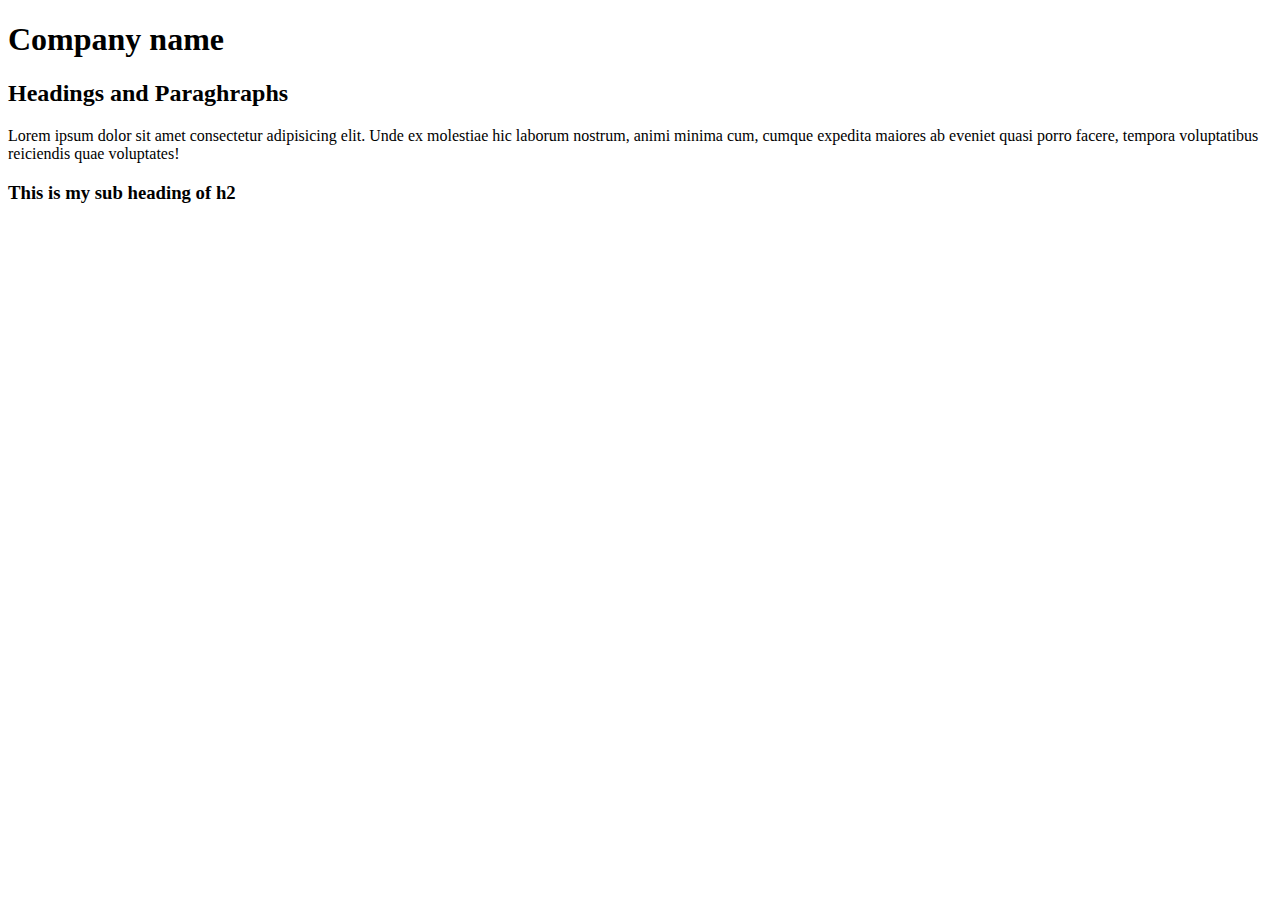
==== week4/index.html @ 0b418d24 "added heading and para" ====
<!DOCTYPE html>
<html lang="en">
<head>
    <meta charset="UTF-8">
    <meta name="viewport" content="width=device-width, initial-scale=1.0">
    <title>Week 4</title>
</head>
<body>
    <header>
        <h1>Company name</h1>
    </header>
    <main>
        <section>
            <h2>Headings and Paraghraphs</h2>
            <p>Lorem ipsum dolor sit amet consectetur adipisicing elit. Unde ex molestiae hic laborum nostrum, animi minima cum, cumque expedita maiores ab eveniet quasi porro facere, tempora voluptatibus reiciendis quae voluptates!</p>
            <h3>This is my sub heading of h2</h3>
        </section>
    </main>
    <footer>

    </footer>
</body>
</html>
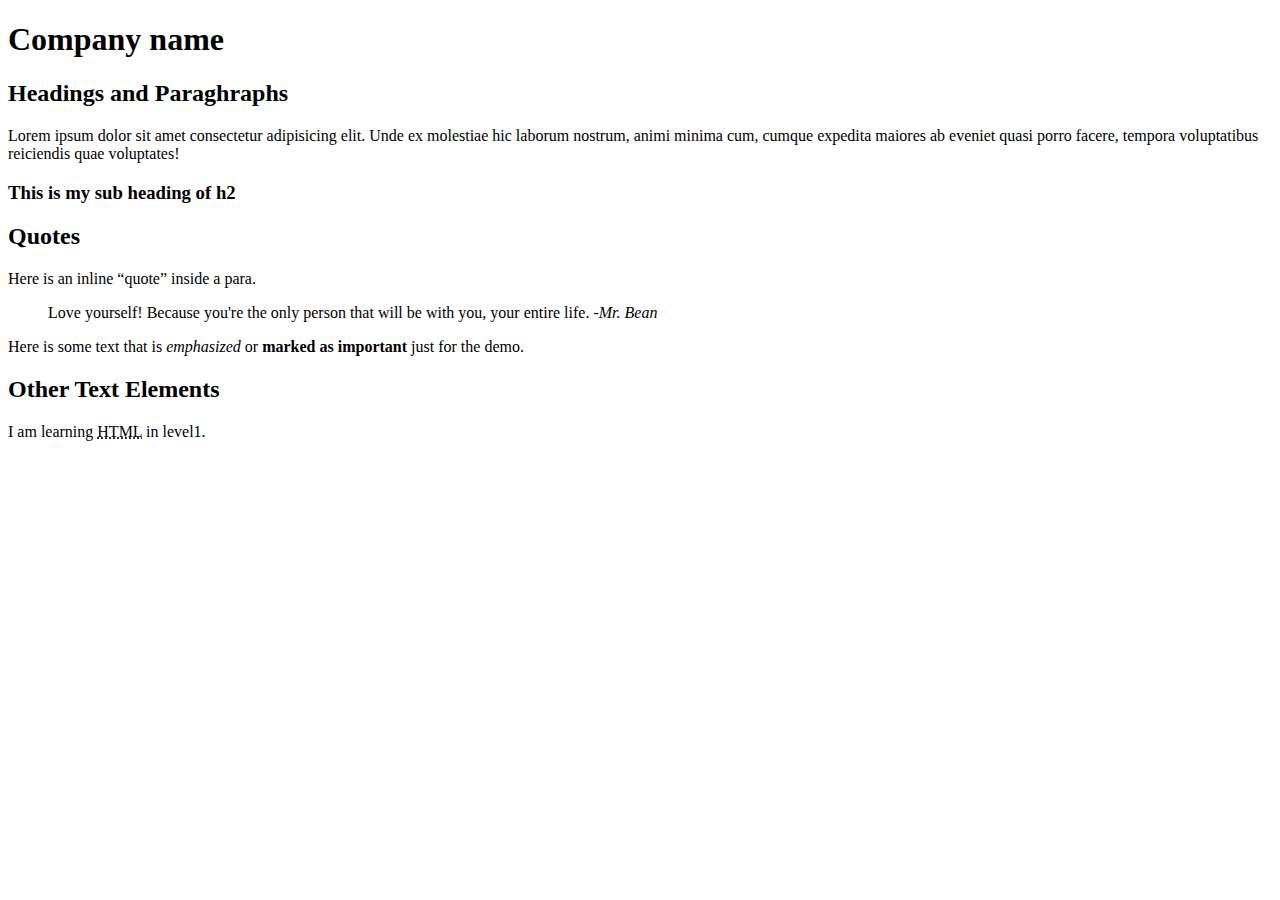
==== commit 210c44d4: "add more html tags" ====
--- a/week4/index.html
+++ b/week4/index.html
@@ -15,6 +15,19 @@
             <p>Lorem ipsum dolor sit amet consectetur adipisicing elit. Unde ex molestiae hic laborum nostrum, animi minima cum, cumque expedita maiores ab eveniet quasi porro facere, tempora voluptatibus reiciendis quae voluptates!</p>
             <h3>This is my sub heading of h2</h3>
         </section>
+        <section>
+            <h2>Quotes</h2>
+            <p>Here is an inline <q>quote</q> inside a para.</p>
+            <blockquote>
+                Love yourself! Because you're the only person that will be with you, your entire life. -<cite>Mr. Bean</cite>
+            </blockquote>
+
+            <p>Here is some text that is <em>emphasized</em> or <strong> marked as important</strong> just for the demo.</p>
+        </section>
+        <section>
+            <h2>Other Text Elements</h2>
+            <p>I am learning <abbr title="Hypertext Markup Language">HTML</abbr> in level1.</p>
+        </section>
     </main>
     <footer>
 
